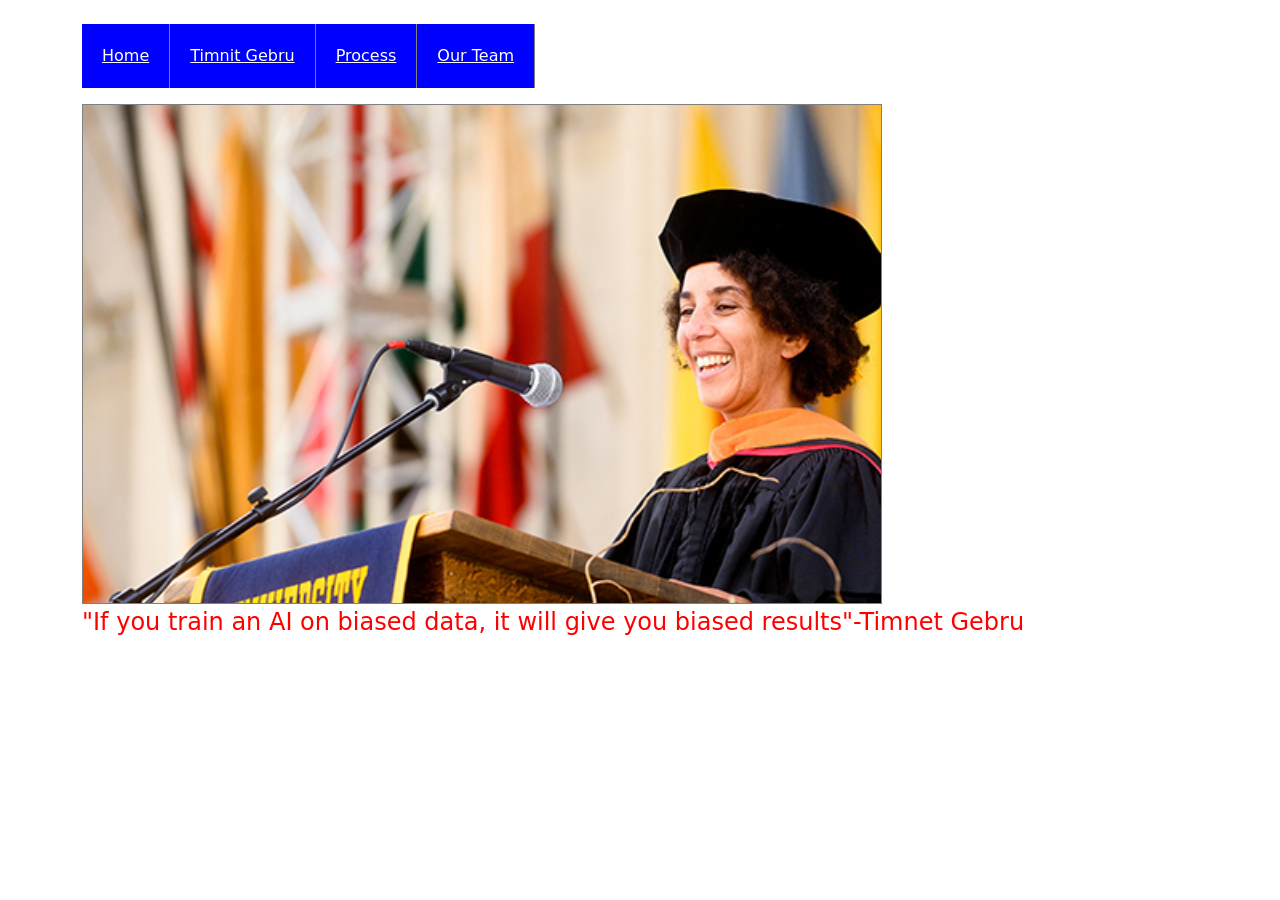
==== index.html @ d87cac62 "Update index.html" ====
<!DOCTYPE html>
<html lang="en">
<head>
    <meta charset="UTF-8">
    <meta name="viewport" content="width=device-width, initial-scale=1.0">
    <title>Home Page</title>
    <link rel="stylesheet" href="project.css">
    <link href="https://cdn.jsdelivr.net/npm/bootstrap@5.3.3/dist/css/bootstrap.min.css" rel="stylesheet">
</head>


<body>
     <div class="container mt-4">
        <div class="row">
            <div class="col-12">
                <ul class="ps-0">
                    <li><a href="index.html">Home</a></li>
                     <li><a href="innovator.html">Timnit Gebru</a></li>
                    <li><a href="process.html">Process</a></li>
                    <li><a href="team.html">Our Team</a></li>
                </ul>
            </div>
        </div>
    <div>
<div class="speech">
        <img src="timnitspeech.jpg">
</div>
        <div class="quote">
            <p>"If you train an AI on biased data, it will give you biased results"-Timnet Gebru</p>
        </div>
    </div>
</body>
</html>
---- project.css ----
body {
    background-color: white;
    text-align: left;
}

h1, h2 {
    color: black;
}

hr {
    border-color: gray;
}

li {
    list-style-type: none;
    float: left;
    border-right-color: gray;
    border-right-width: 1px;
    border-right-style: solid;
}

li a {
    display: block;
    color: white;
    padding: 20px;
    text-align: center;
    background-color: blue;
}

li a:hover{
    background-color: brown;
}

ul {
    overflow: hidden;
    margin: 0;
    padding: 0;
    margin-bottom: 20px;
}

a {
    color: brown;
}

.team {
    text-align: center;
    margin-bottom: 50px;
}

.team img {
    width: 250px;
    height: 250px;
    object-fit: cover;
    display: block;
    margin: 0 auto 15px auto;
}

.quote {
    color: red;
    fon-weight: bold;
    font-size: 24px;
}

.speech,
.calendar {
    width: 800px;
    height: 500px;
    overflow: auto;
    border: 1px solid gray;
}

.speech img,
.calendar img {
    width: 1200px; 
    height: auto;
    display: block;
}
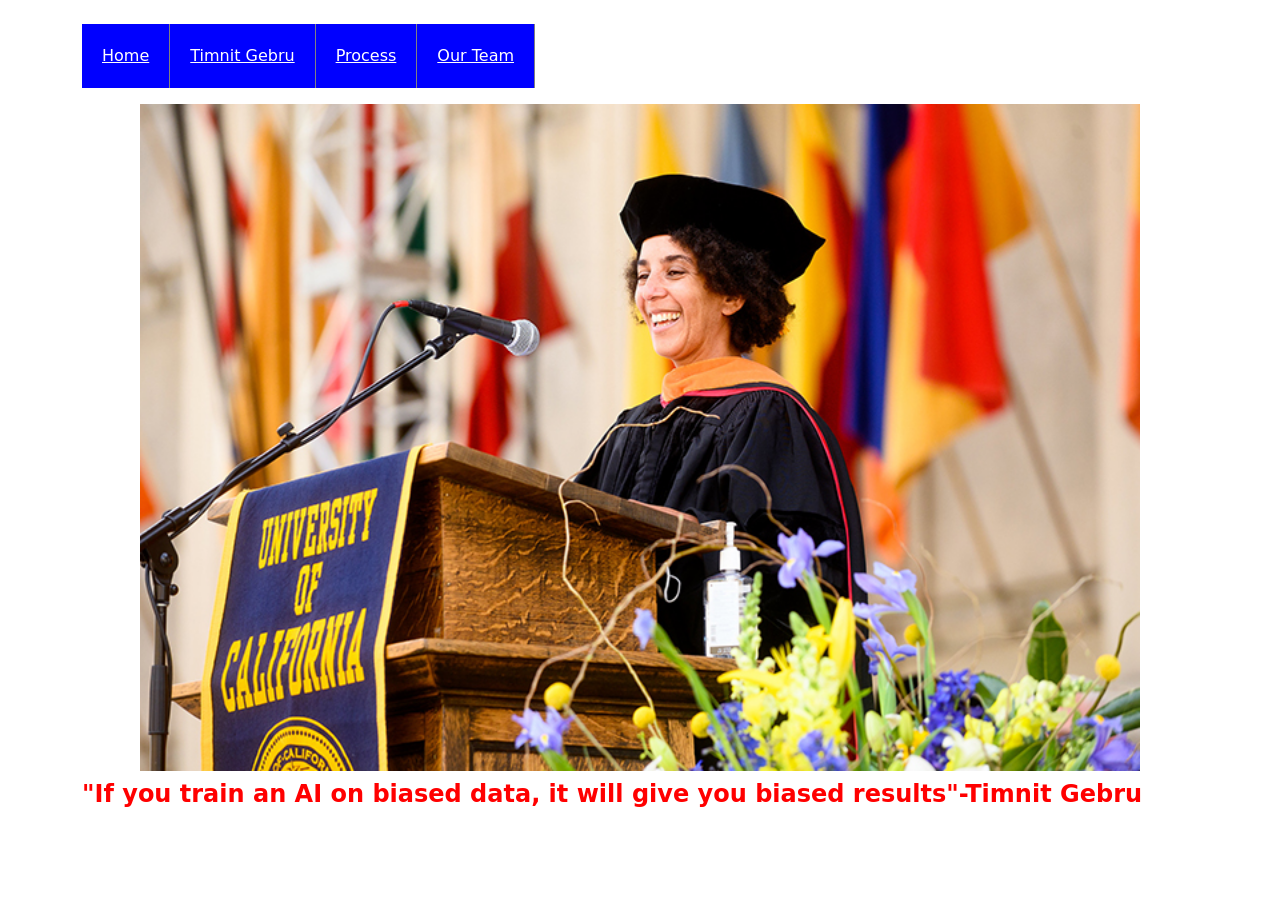
==== commit 5f22a996: "Update index.html" ====
--- a/index.html
+++ b/index.html
@@ -21,12 +21,11 @@
                 </ul>
             </div>
         </div>
-    <div>
 <div class="speech">
         <img src="timnitspeech.jpg">
 </div>
         <div class="quote">
-            <p>"If you train an AI on biased data, it will give you biased results"-Timnet Gebru</p>
+            <p>"If you train an AI on biased data, it will give you biased results"-Timnit Gebru</p>
         </div>
     </div>
 </body>
--- a/project.css
+++ b/project.css
@@ -57,22 +57,16 @@
 
 .quote {
     color: red;
-    fon-weight: bold;
+    font-weight: bold;
     font-size: 24px;
-}
-
-.speech,
-.calendar {
-    width: 800px;
-    height: 500px;
-    overflow: auto;
-    border: 1px solid gray;
+    margin-top: 5px;
 }
 
 .speech img,
 .calendar img {
-    width: 1200px; 
+    width: 1000px;
     height: auto;
     display: block;
+    margin: 0 auto;
 }
 
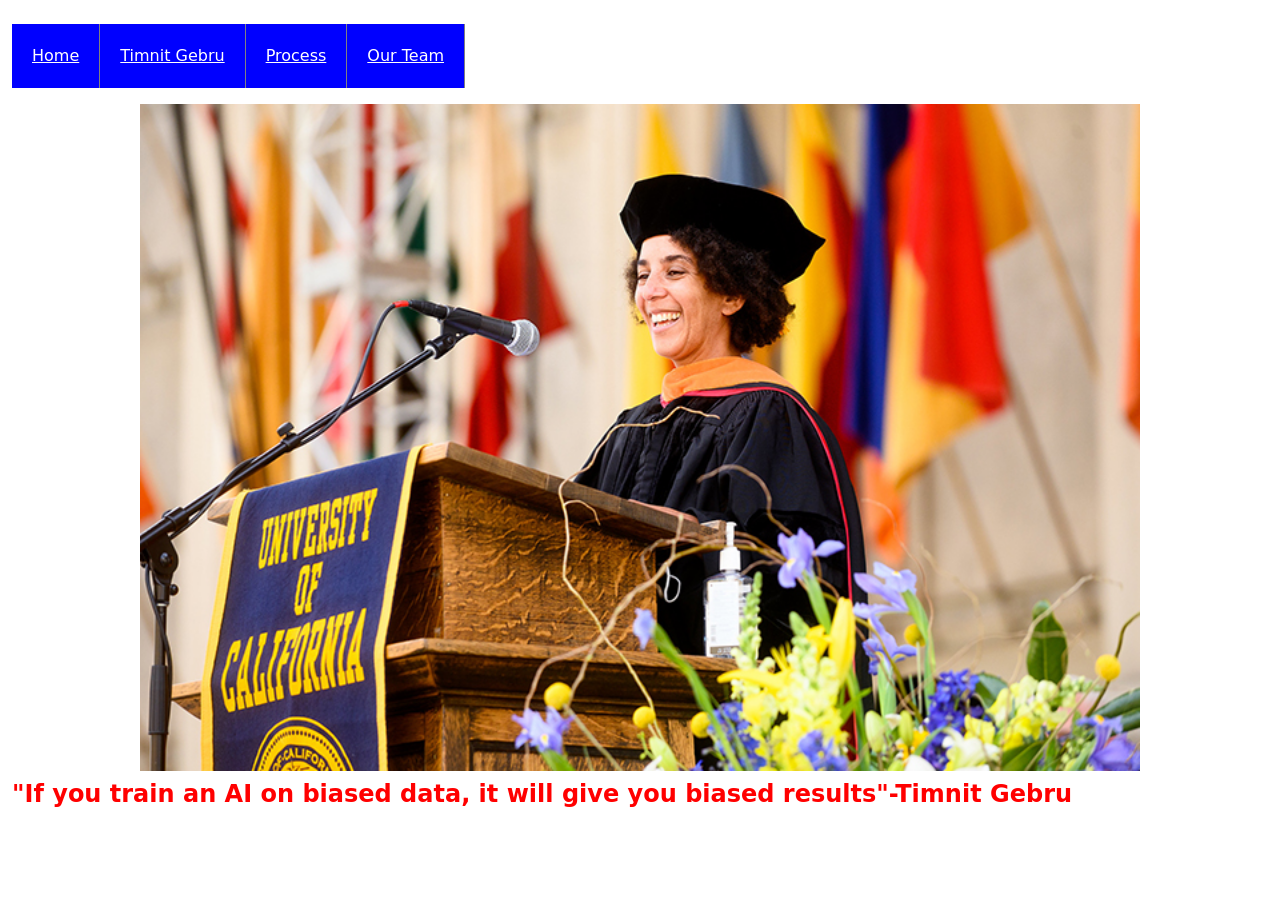
==== commit 778d2704: "Update index.html" ====
--- a/index.html
+++ b/index.html
@@ -10,7 +10,7 @@
 
 
 <body>
-     <div class="container mt-4">
+     <div class="container-fluid mt-4">
         <div class="row">
             <div class="col-12">
                 <ul class="ps-0">
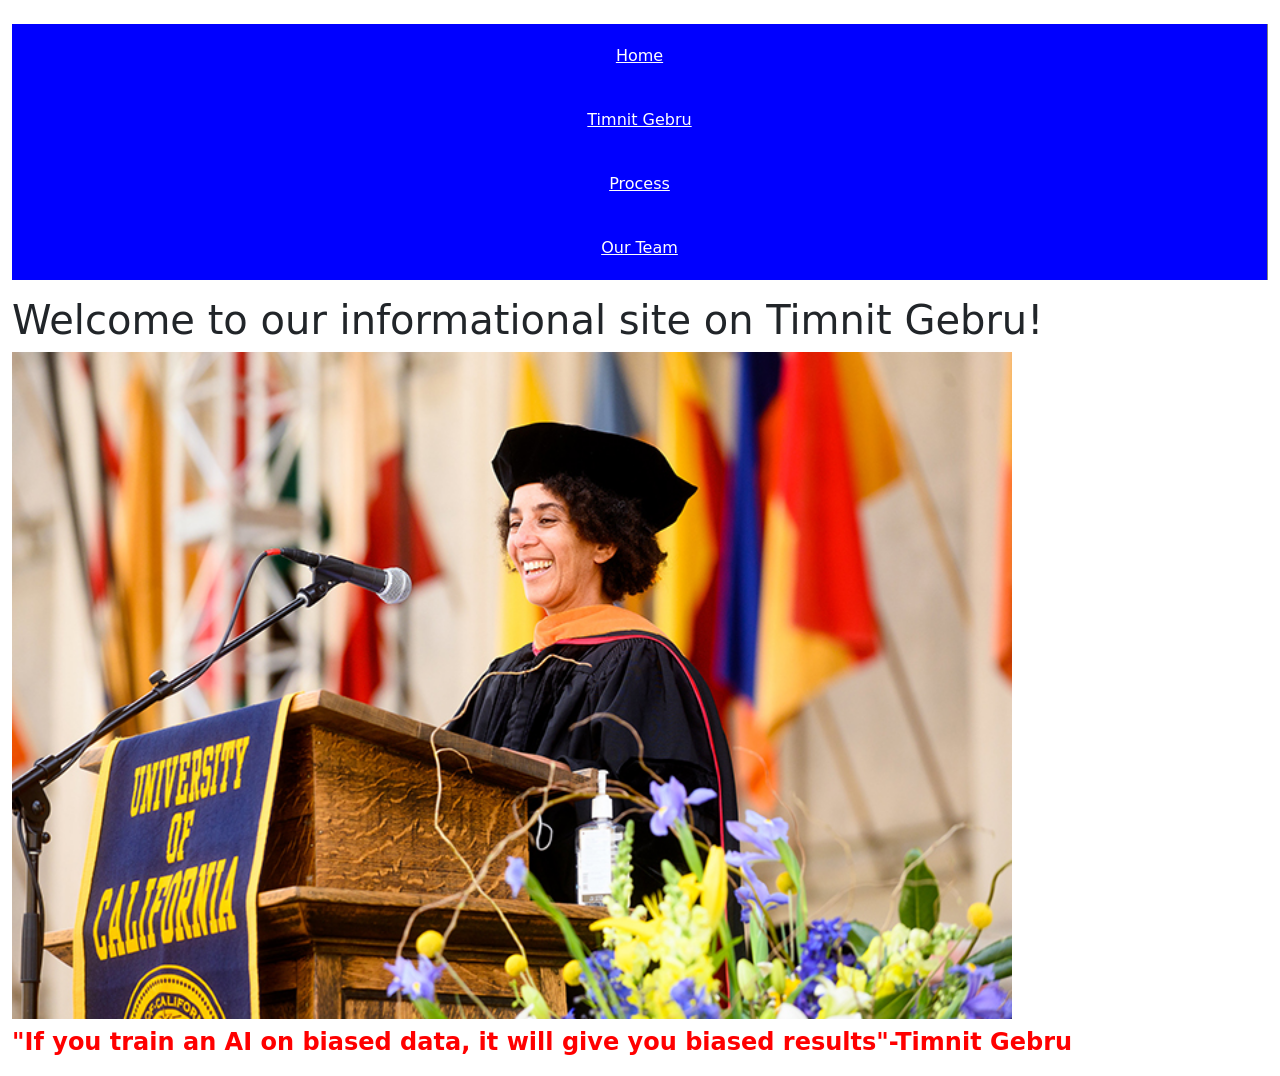
==== commit 7cc5be31: "Update index.html" ====
--- a/index.html
+++ b/index.html
@@ -21,6 +21,9 @@
                 </ul>
             </div>
         </div>
+         
+<h1>Welcome to our informational site on Timnit Gebru!</h1>
+
 <div class="speech">
         <img src="timnitspeech.jpg">
 </div>
--- a/project.css
+++ b/project.css
@@ -1,6 +1,8 @@
 body {
     background-color: white;
     text-align: left;
+    margin: 0;
+    padding: 0;
 }
 
 h1, h2 {
@@ -13,10 +15,10 @@
 
 li {
     list-style-type: none;
-    float: left;
     border-right-color: gray;
     border-right-width: 1px;
     border-right-style: solid;
+    margin: 0;
 }
 
 li a {
@@ -67,6 +69,5 @@
     width: 1000px;
     height: auto;
     display: block;
-    margin: 0 auto;
+    margin: 0;
 }
-
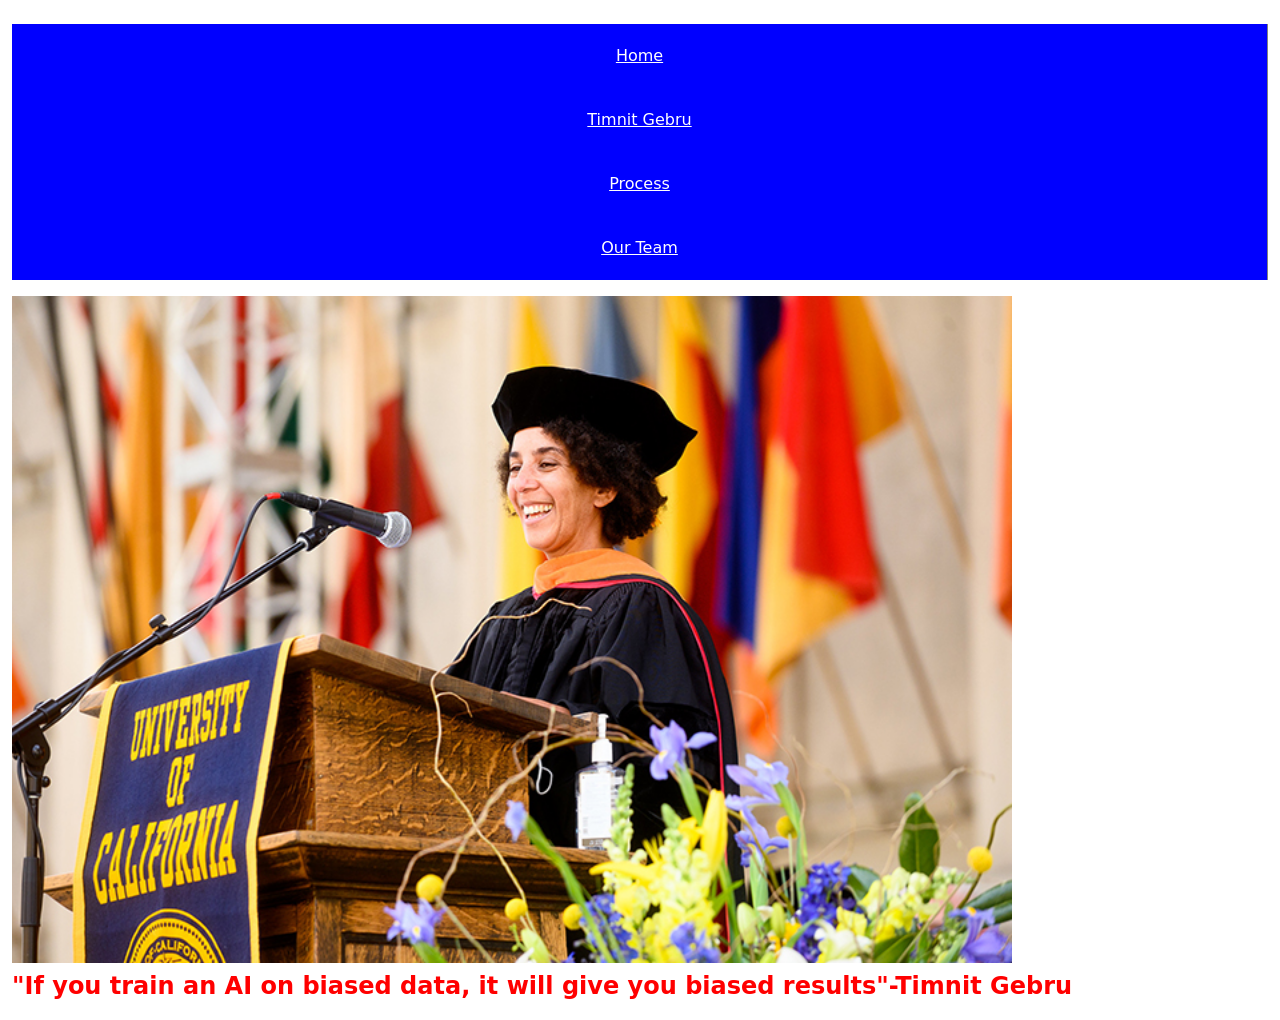
==== commit dc90f489: "Update index.html" ====
--- a/index.html
+++ b/index.html
@@ -21,8 +21,7 @@
                 </ul>
             </div>
         </div>
-         
-<h1>Welcome to our informational site on Timnit Gebru!</h1>
+
 
 <div class="speech">
         <img src="timnitspeech.jpg">
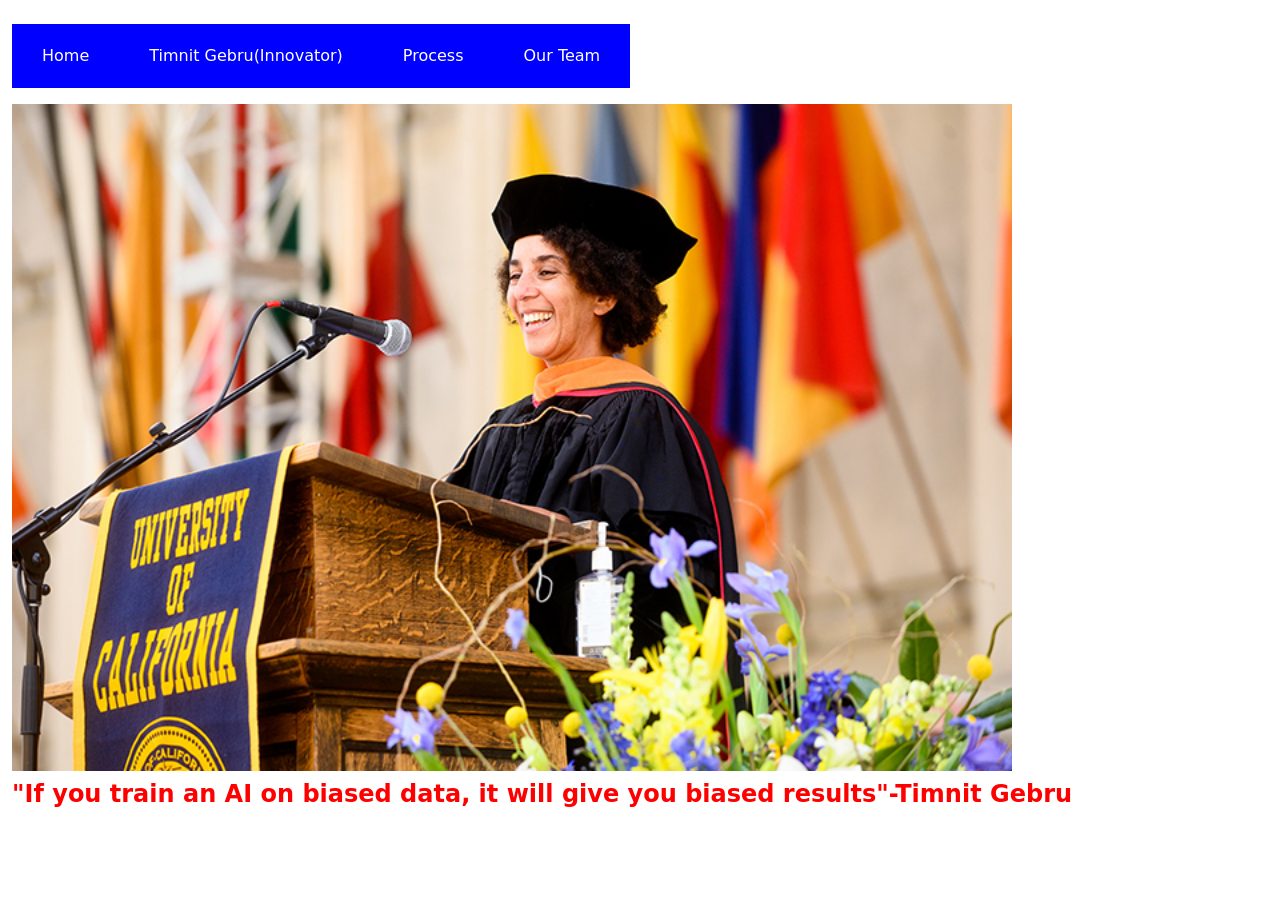
==== commit 771c6138: "Update index.html" ====
--- a/index.html
+++ b/index.html
@@ -15,7 +15,7 @@
             <div class="col-12">
                 <ul class="ps-0">
                     <li><a href="index.html">Home</a></li>
-                     <li><a href="innovator.html">Timnit Gebru</a></li>
+                     <li><a href="innovator.html">Timnit Gebru(Innovator)</a></li>
                     <li><a href="process.html">Process</a></li>
                     <li><a href="team.html">Our Team</a></li>
                 </ul>
--- a/project.css
+++ b/project.css
@@ -13,35 +13,35 @@
     border-color: gray;
 }
 
+ul {
+    list-style: none;
+    margin: 0;
+    padding: 0;
+    display: flex; 
+    background-color: transparent; 
+}
+
 li {
-    list-style-type: none;
-    border-right-color: gray;
-    border-right-width: 1px;
-    border-right-style: solid;
     margin: 0;
+    padding: 0;
+    flex-grow: 0; 
 }
 
 li a {
     display: block;
     color: white;
-    padding: 20px;
+    padding: 20px 30px;
     text-align: center;
-    background-color: blue;
+    text-decoration: none;
+    background-color: blue; 
 }
 
-li a:hover{
-    background-color: brown;
-}
-
-ul {
-    overflow: hidden;
-    margin: 0;
-    padding: 0;
-    margin-bottom: 20px;
+li a:hover {
+    background-color: red; 
 }
 
 a {
-    color: brown;
+    color: red;
 }
 
 .team {
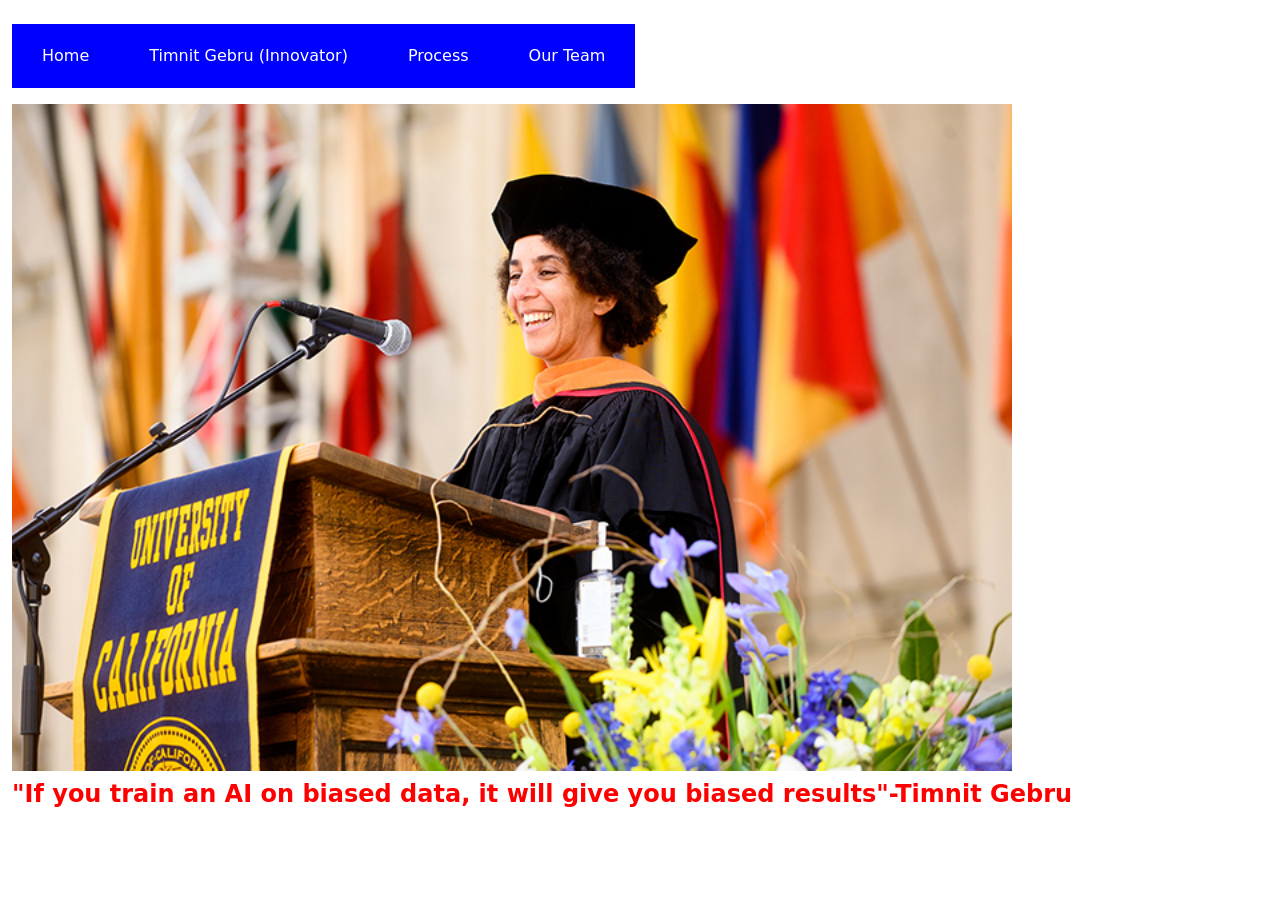
==== commit 1ca6585f: "Update index.html" ====
--- a/index.html
+++ b/index.html
@@ -15,7 +15,7 @@
             <div class="col-12">
                 <ul class="ps-0">
                     <li><a href="index.html">Home</a></li>
-                     <li><a href="innovator.html">Timnit Gebru(Innovator)</a></li>
+                     <li><a href="innovator.html">Timnit Gebru (Innovator)</a></li>
                     <li><a href="process.html">Process</a></li>
                     <li><a href="team.html">Our Team</a></li>
                 </ul>
